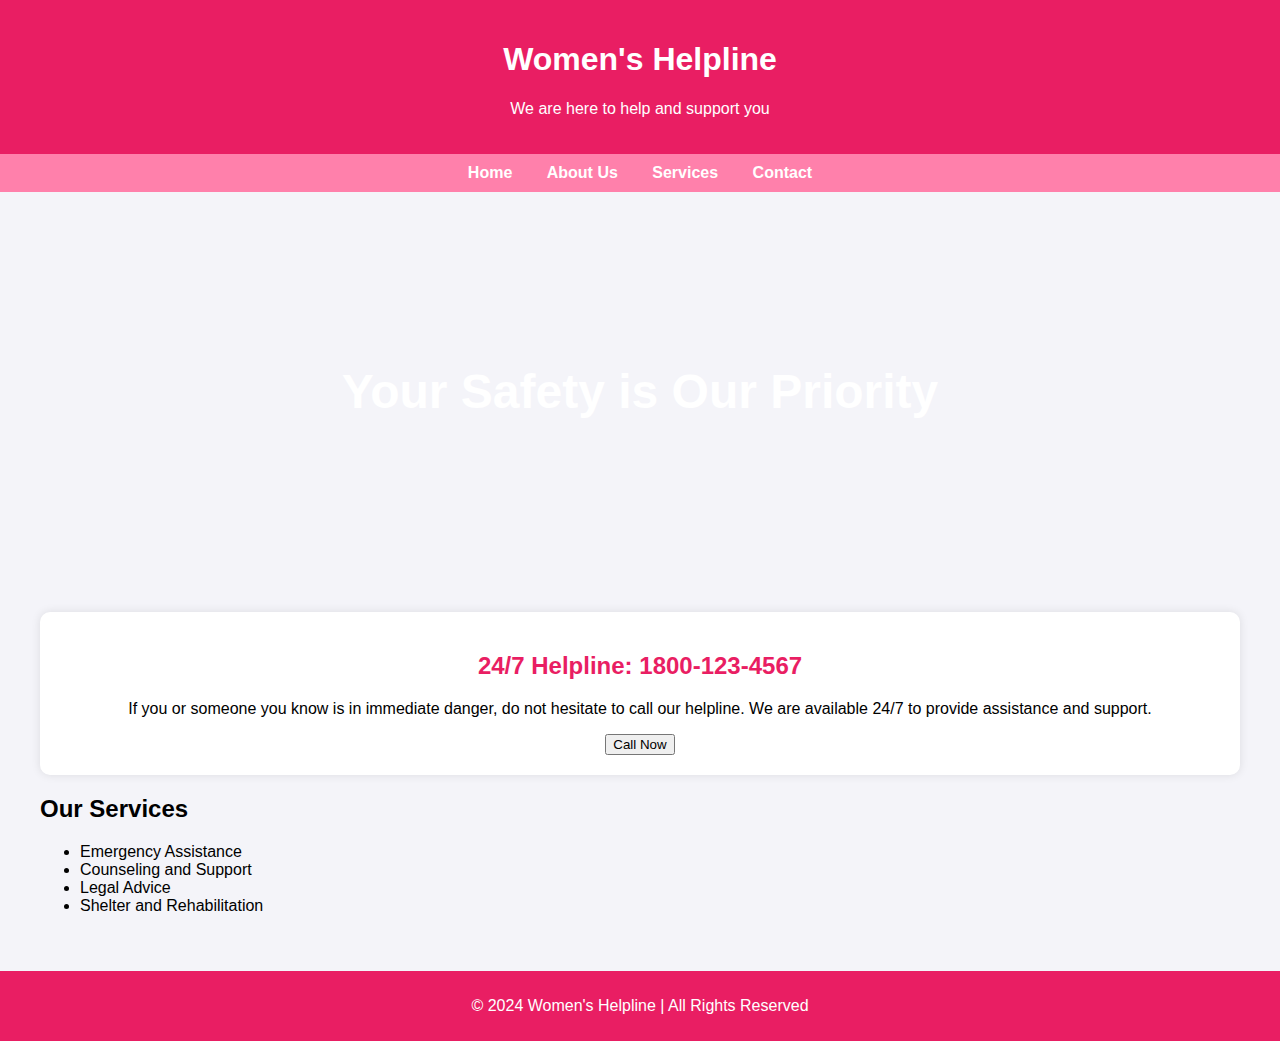
==== index.html @ 42a03040 "Add files via upload" ====
<!DOCTYPE html>
<html lang="en">
<head>
    <meta charset="UTF-8">
    <meta name="viewport" content="width=device-width, initial-scale=1.0">
    <meta http-equiv="X-UA-Compatible" content="ie=edge">
    <title>Women's Helpline</title>
    <style>
        body {
            font-family: Arial, sans-serif;
            margin: 0;
            padding: 0;
            background-color: #f4f4f9;
        }
        header {
            background-color: #e91e63;
            color: white;
            padding: 20px;
            text-align: center;
        }
        nav {
            margin: 0;
            padding: 10px;
            text-align: center;
            background-color: #ff80ab;
        }
        nav a {
            margin: 0 15px;
            color: white;
            text-decoration: none;
            font-weight: bold;
        }
        .hero {
            background-image: url('hero-image.jpg'); /* Replace with your image URL */
            background-size: cover;
            background-position: center;
            height: 400px;
            display: flex;
            justify-content: center;
            align-items: center;
            color: white;
            text-align: center;
        }
        .hero h1 {
            font-size: 3rem;
        }
        .content {
            padding: 20px;
            max-width: 1200px;
            margin: 0 auto;
        }
        .helpline {
            background-color: #fff;
            border-radius: 10px;
            padding: 20px;
            box-shadow: 0 0 10px rgba(0, 0, 0, 0.1);
            text-align: center;
        }
        .helpline h2 {
            color: #e91e63;
        }
        footer {
            background-color: #e91e63;
            color: white;
            text-align: center;
            padding: 10px 0;
            margin-top: 20px;
        }
    </style>
</head>
<body>

<header>
    <h1>Women's Helpline</h1>
    <p>We are here to help and support you</p>
</header>

<nav>
    <a href="#">Home</a>
    <a href="#">About Us</a>
    <a href="#">Services</a>
    <a href="#">Contact</a>
</nav>

<section class="hero">
    <h1>Your Safety is Our Priority</h1>
</section>

<section class="content">
    <div class="helpline">
        <h2>24/7 Helpline: 1800-123-4567</h2>
        <p>If you or someone you know is in immediate danger, do not hesitate to call our helpline. We are available 24/7 to provide assistance and support.</p>
        <button onclick="window.location.href='tel:18001234567'">Call Now</button>
    </div>
    
    <h2>Our Services</h2>
    <ul>
        <li>Emergency Assistance</li>
        <li>Counseling and Support</li>
        <li>Legal Advice</li>
        <li>Shelter and Rehabilitation</li>
    </ul>
</section>

<footer>
    <p>&copy; 2024 Women's Helpline | All Rights Reserved</p>
</footer>

</body>
</html>
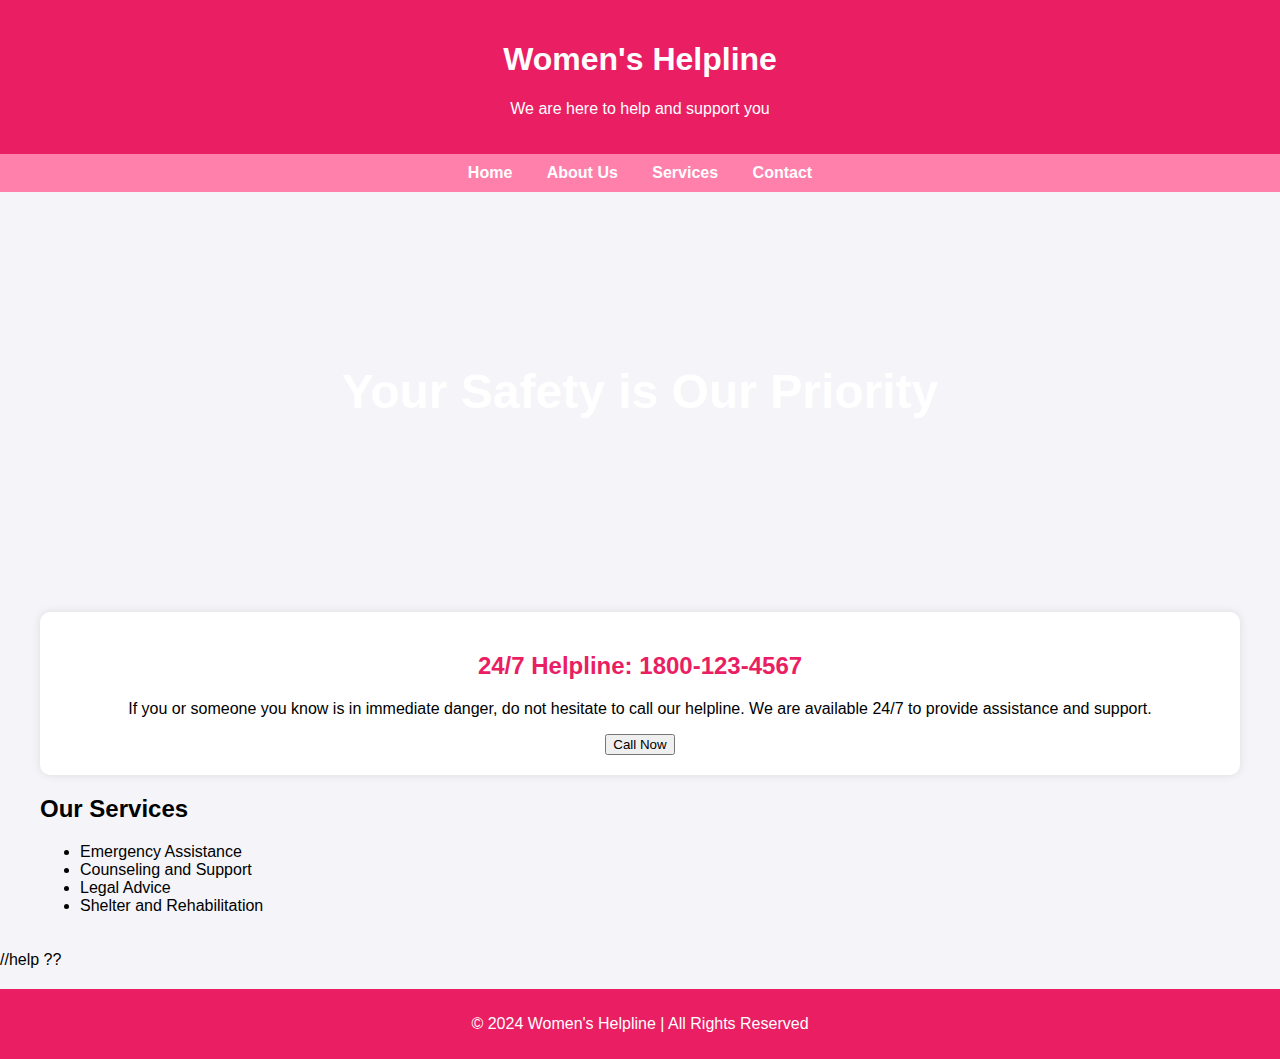
==== commit b457cfd1: "Update index.html" ====
--- a/index.html
+++ b/index.html
@@ -101,6 +101,7 @@
         <li>Shelter and Rehabilitation</li>
     </ul>
 </section>
+    //help ??
 
 <footer>
     <p>&copy; 2024 Women's Helpline | All Rights Reserved</p>
